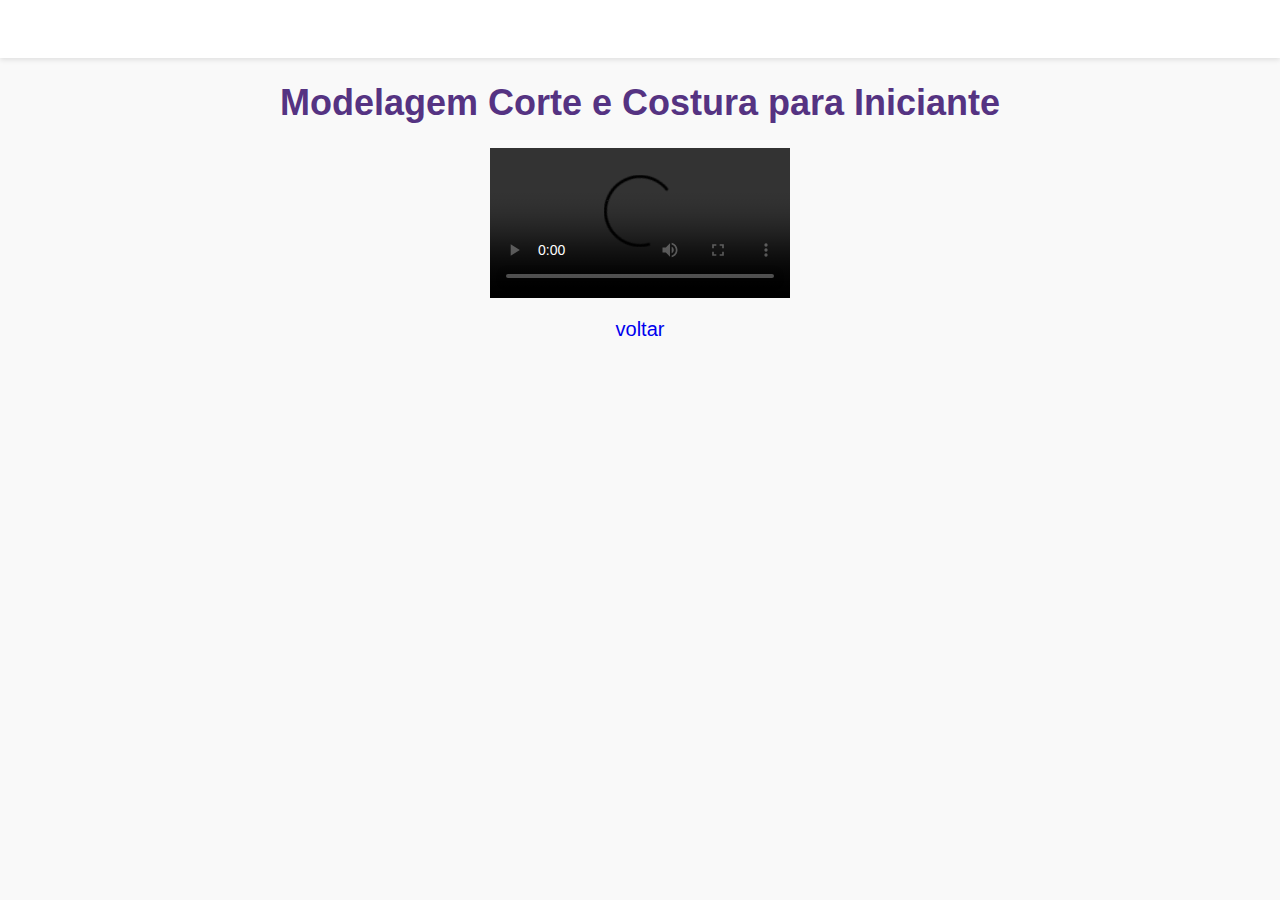
==== pag2.html @ 2bf72833 "Add files via upload" ====
<!DOCTYPE html>
<html lang="en">

<head>
    <meta charset="UTF-8">
    <meta name="viewport" content="width=device-width, initial-scale=1.0">
    <title>Document</title>
    <link rel="stylesheet" href="estilo.css">
</head>

<body>
    <header>
        <img src="imagens/banner.png" alt="">
    </header>

    <main class="main-videos">
        <h1>Modelagem Corte e Costura para Iniciante</h1>
        <video controls>
            <source src="midias/corte_costura.mp4" type="video/mp4">
        </video>
        <a href="index.html">voltar</a>
    </main>
</body>

</html>
---- estilo.css ----
body{
    font-family: Arial, sans-serif;
    margin: 0px;
    padding: 0px;
    background-color: #f9f9f9;
    color: #333;
}

header{
    text-align: center;
    background-color: #fff;
    padding: 20px;
    box-shadow: 0px 2px 5px rgba(0, 0, 0, 0.1);
}

header img{
    max-width: 80%;
    /* max-width: 700px; */
}

h1{
    color: #553382;
    font-size: 36px;
}

header p{ 
    font-size: 18px;
    margin-top: 10px;
}

.main-index{
    display: grid;
    /* auto - 1fr (fração) - px - % */
    grid-template-columns: auto auto auto; 
    padding: 20px;
    justify-content: center; /* Alinhamento horizontal */
    background-color: #fff;
    gap: 20px; /*Espaco entre elementos*/
}

.main-index a{
    transition: transform 0.3s /* tempo de transicao*/
    /*foi aplicado a propriedade de transição com
    uma duração de 0.3 segundos (0.3s) em sua animação de transformação.
    */
}

.main-index a:hover{
    transform: scale(1.05); /* escala - zoom */
    /* Os elementos irão aumentar em 5% ao passar o mouse sobre eles.*/
}

.main-videos h1{
    text-align: center;
    font-size: 36px;
}

.main-videos video{
    margin: auto;
    display: block;
    max-width: 700px;
}

.main-videos a{
    display: block;
    text-align: center;
    text-decoration: none;

    margin-top: 20px;
    font-size: 20px;
}
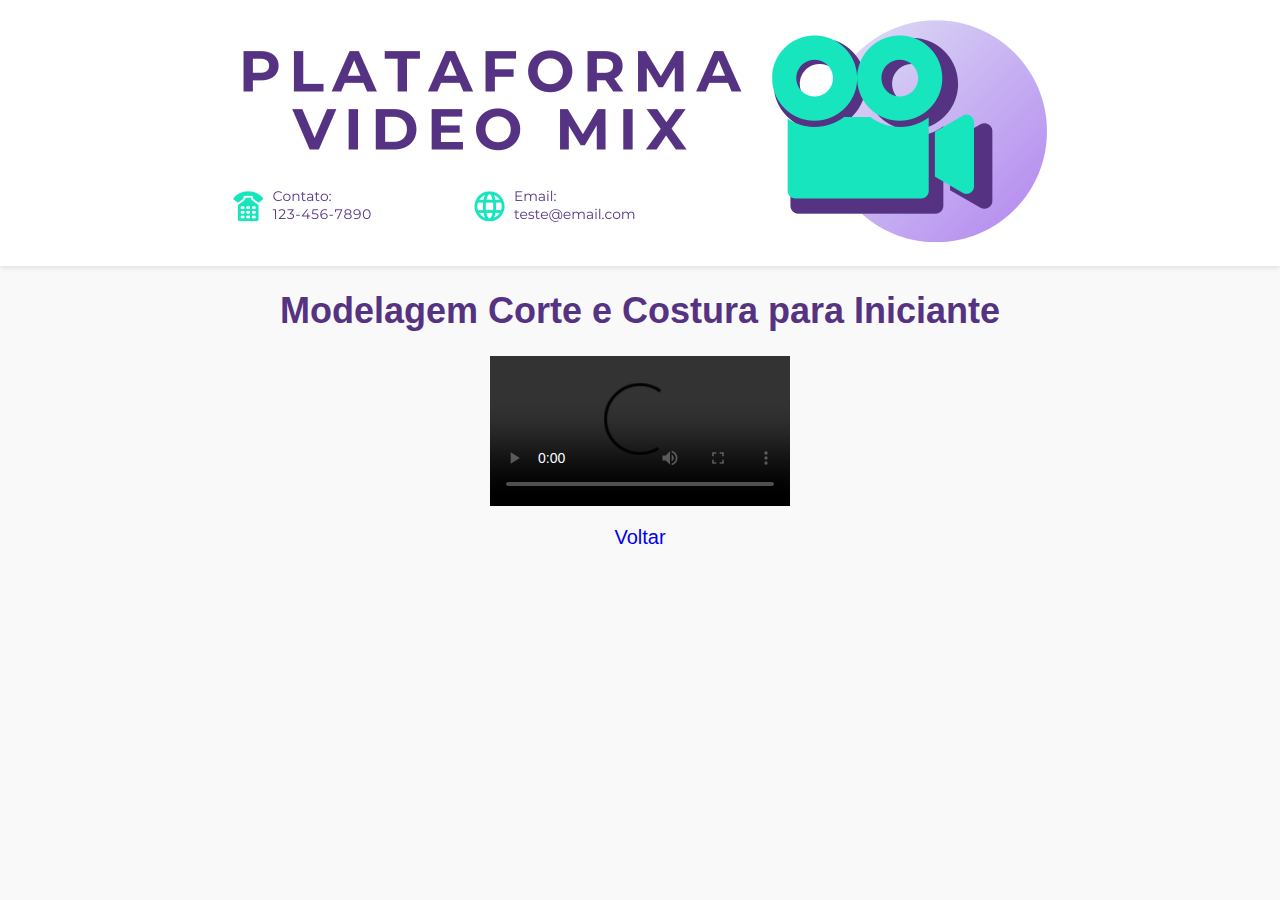
==== commit f2e948e5: "Add files via upload" ====
--- a/pag2.html
+++ b/pag2.html
@@ -18,7 +18,7 @@
         <video controls>
             <source src="midias/corte_costura.mp4" type="video/mp4">
         </video>
-        <a href="index.html">voltar</a>
+        <a href="index.html">Voltar</a>
     </main>
 </body>
 
--- a/estilo.css
+++ b/estilo.css
@@ -4,6 +4,7 @@
     padding: 0px;
     background-color: #f9f9f9;
     color: #333;
+    justify-content: center;
 }
 
 header{
@@ -23,7 +24,7 @@
     font-size: 36px;
 }
 
-header p{ 
+header p{
     font-size: 18px;
     margin-top: 10px;
 }
@@ -31,23 +32,25 @@
 .main-index{
     display: grid;
     /* auto - 1fr (fração) - px - % */
-    grid-template-columns: auto auto auto; 
+    grid-template-columns: auto auto auto;
     padding: 20px;
-    justify-content: center; /* Alinhamento horizontal */
+    justify-content: center;
+    /* Alinhamento horizontal */
     background-color: #fff;
-    gap: 20px; /*Espaco entre elementos*/
+    gap: 20px;
+    /*Espaco entre elementos*/
+
+
 }
 
 .main-index a{
-    transition: transform 0.3s /* tempo de transicao*/
-    /*foi aplicado a propriedade de transição com
-    uma duração de 0.3 segundos (0.3s) em sua animação de transformação.
-    */
+    transition: transform 0.3s
+        /* tempo de transicao*/
 }
 
 .main-index a:hover{
-    transform: scale(1.05); /* escala - zoom */
-    /* Os elementos irão aumentar em 5% ao passar o mouse sobre eles.*/
+    transform: scale(1.05);
+    /* escala - zoom */
 }
 
 .main-videos h1{
@@ -58,7 +61,6 @@
 .main-videos video{
     margin: auto;
     display: block;
-    max-width: 700px;
 }
 
 .main-videos a{
